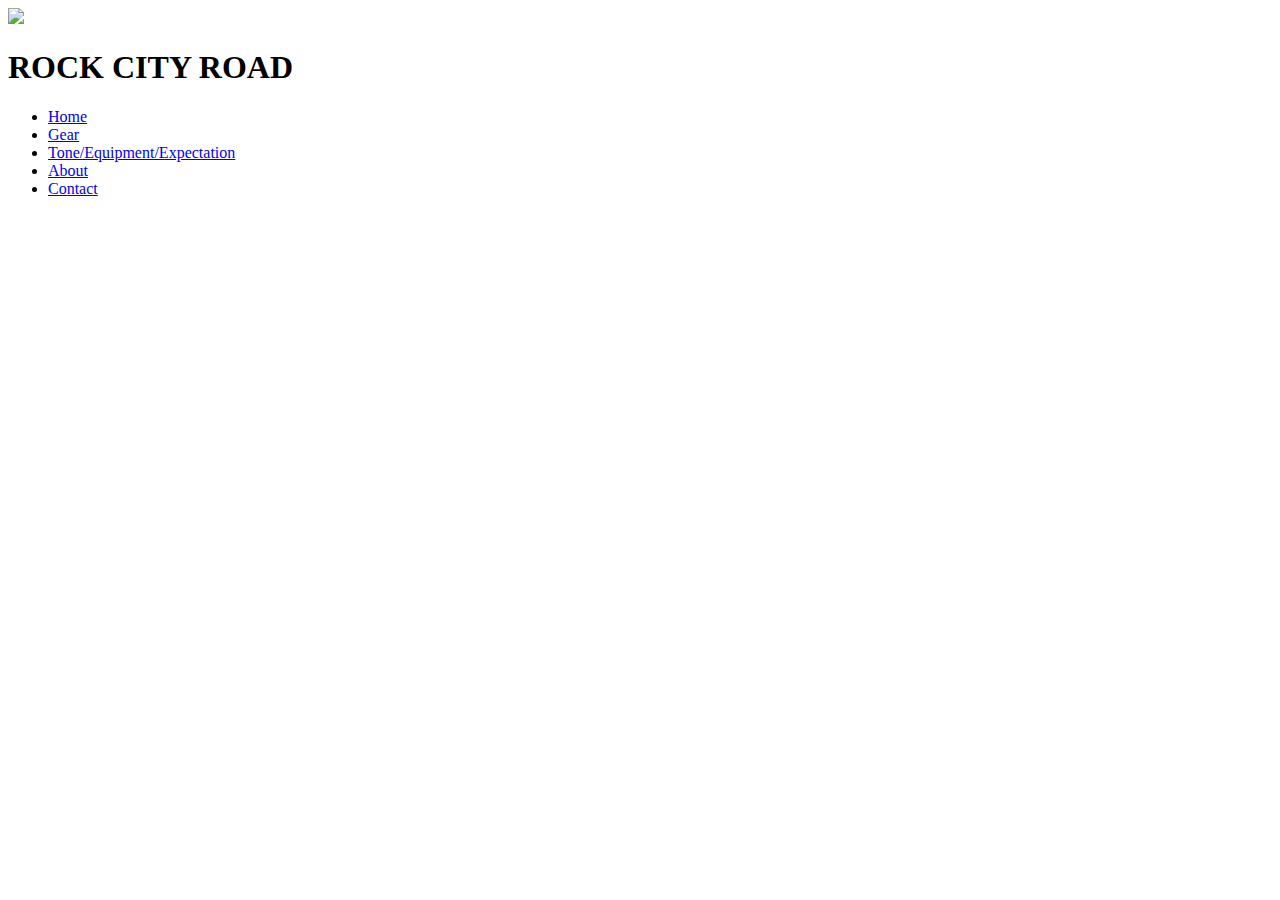
==== index.html @ 6e76f89e "made container for header" ====
<!DOCTYPE html>
<html lang="en">
<head>
    <meta charset="UTF-8">
    <meta http-equiv="X-UA-Compatible" content="IE=edge">
    <meta name="viewport" content="width=device-width, initial-scale=1.0">
    <link rel="stylesheet" href="/css/styles.css"> 
    <link rel="icon" href="media/logo.png">
    <title>Rock City Road</title>
</head>
<body>
    <header>
        <div class="container header">
    
            <div class="logo">
                <img src="media/logo.png">
                <h1>ROCK CITY ROAD</h1>
            </div>
    
            <nav>
                <ul class="menu">
                    <li><a href="index.html">Home</a></li>
                    <li><a href="gear.html">Gear</a></li>
                    <li><a href="expectation.html">Tone/Equipment/Expectation</a></li>
                    <li><a href="about.html">About</a></li>
                    <li><a href="contact.html">Contact</a></li>
                </ul>
            </nav>
        </div>
    </header>

    <main>
        <Section class="banner"> 
            <video id="video" muted loop autoplay>
                <source src="media/citrus.mp4">
            </video>
            
            
        </Section>

    </main>
</body>
</html>
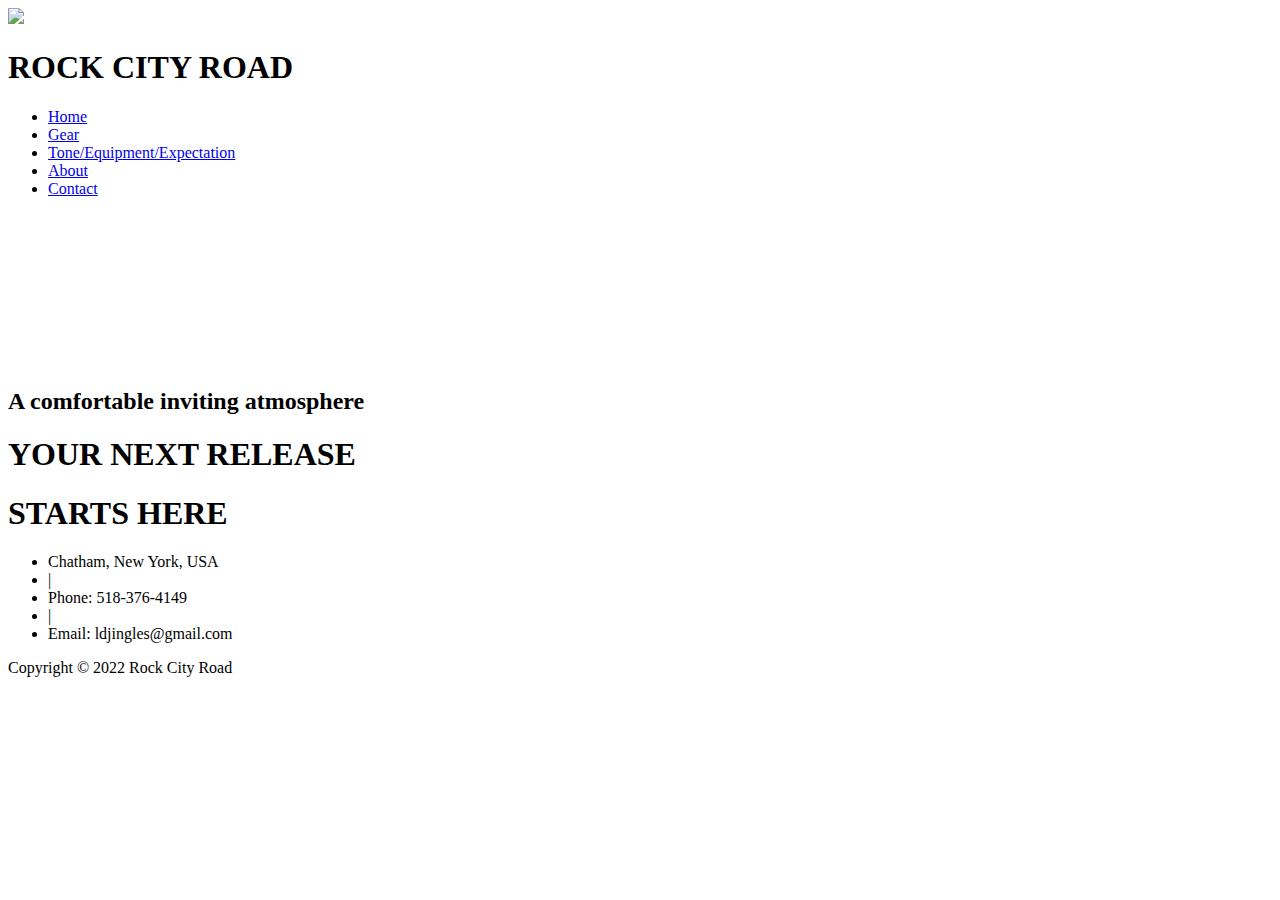
==== commit 89627482: "started work on call to action" ====
--- a/index.html
+++ b/index.html
@@ -35,9 +35,26 @@
                 <source src="media/citrus.mp4">
             </video>
             
-            
+            <div class="calltoaction container">
+                <h2>A comfortable inviting atmosphere</h2>
+                <div class="line"></div>
+                <h1>YOUR NEXT RELEASE</h1>
+                <h1>STARTS HERE</h1>
+            </div>
+
         </Section>
 
     </main>
+    <footer>
+        <ul>
+            <li>Chatham, New York, USA</li>
+            <li>|</li>
+            <li>Phone: 518-376-4149</li>
+            <li>|</li>
+            <li>Email: ldjingles@gmail.com</li>
+        </ul>
+
+        <div>Copyright © 2022 Rock City Road</div>
+    </footer>
 </body>
 </html>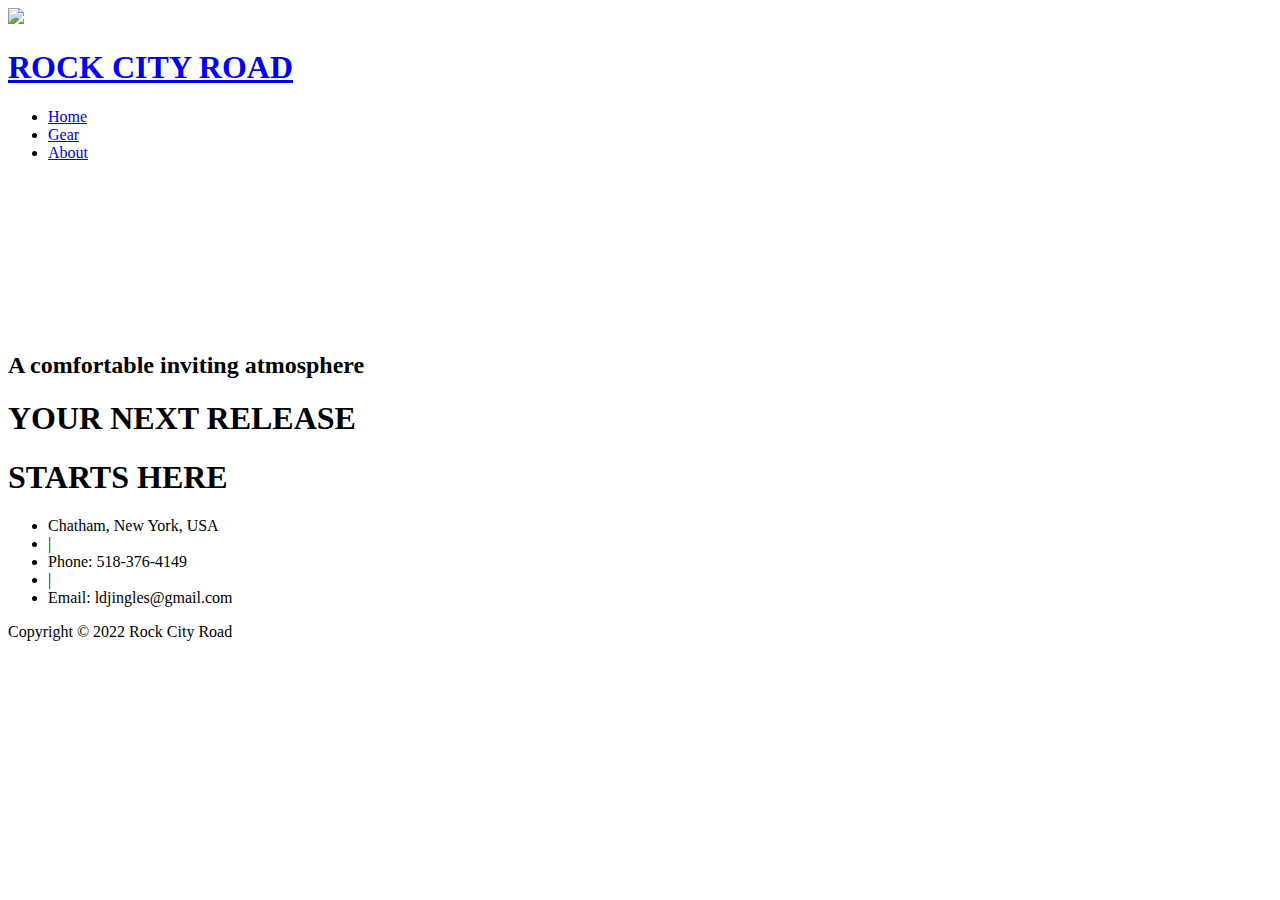
==== commit 22858628: "Updated fonts" ====
--- a/index.html
+++ b/index.html
@@ -13,17 +13,15 @@
         <div class="container header">
     
             <div class="logo">
-                <img src="media/logo.png">
-                <h1>ROCK CITY ROAD</h1>
+                <a href="index.html"><img src="media/logo.png"></a>
+                <a href="index.html"><h1>ROCK CITY ROAD</h1></a>
             </div>
     
             <nav>
                 <ul class="menu">
                     <li><a href="index.html">Home</a></li>
                     <li><a href="gear.html">Gear</a></li>
-                    <li><a href="expectation.html">Tone/Equipment/Expectation</a></li>
                     <li><a href="about.html">About</a></li>
-                    <li><a href="contact.html">Contact</a></li>
                 </ul>
             </nav>
         </div>
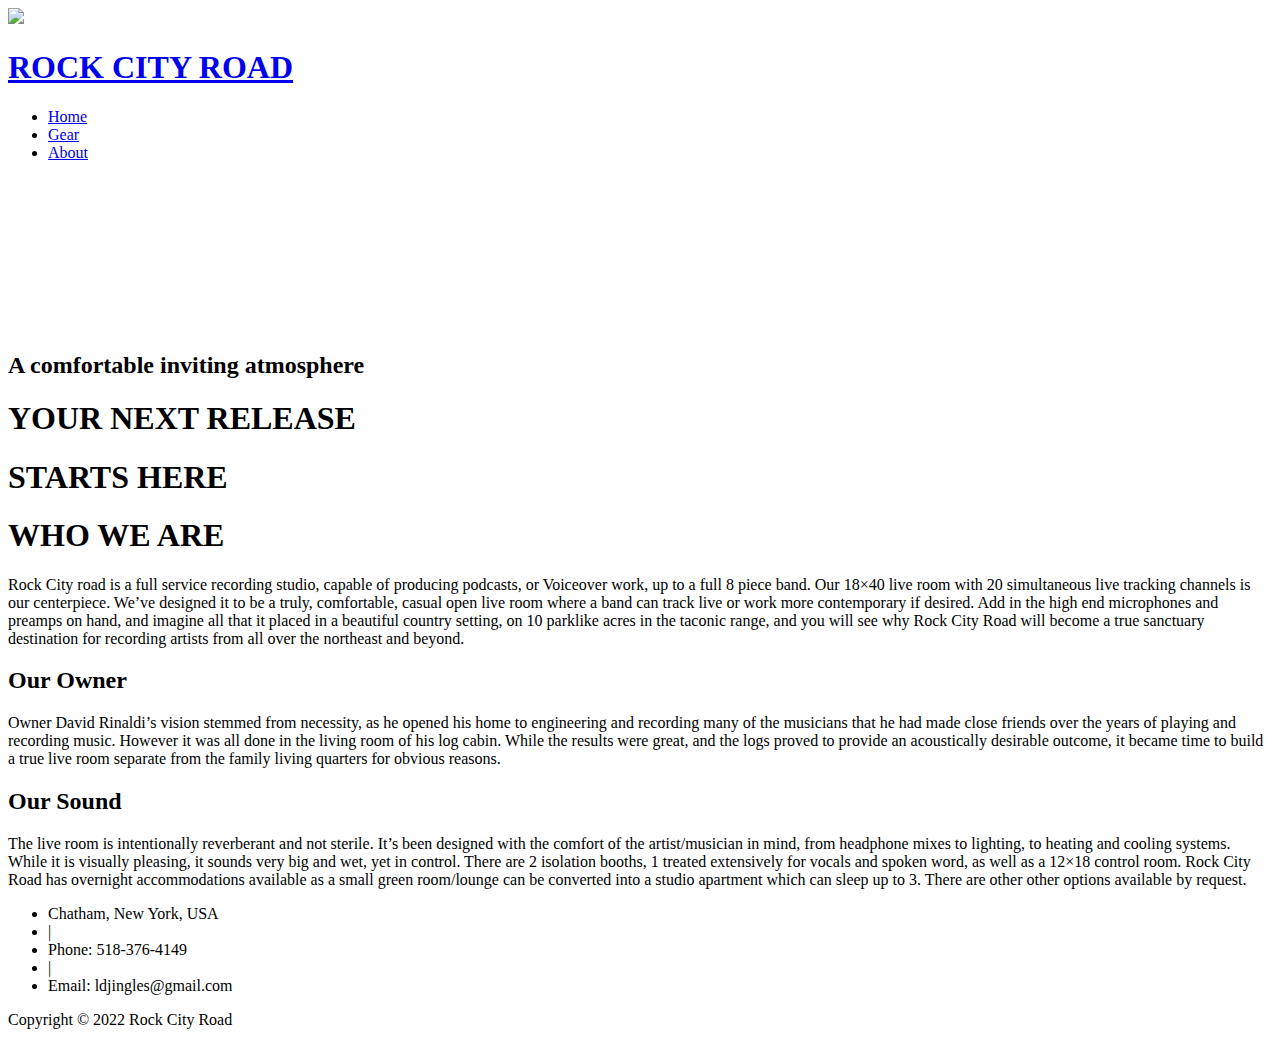
==== commit c98f5817: "Finished off landing page and added other pages" ====
--- a/index.html
+++ b/index.html
@@ -4,7 +4,7 @@
     <meta charset="UTF-8">
     <meta http-equiv="X-UA-Compatible" content="IE=edge">
     <meta name="viewport" content="width=device-width, initial-scale=1.0">
-    <link rel="stylesheet" href="/css/styles.css"> 
+    <link rel="stylesheet" href="/css/styles.css">  
     <link rel="icon" href="media/logo.png">
     <title>Rock City Road</title>
 </head>
@@ -22,26 +22,79 @@
                     <li><a href="index.html">Home</a></li>
                     <li><a href="gear.html">Gear</a></li>
                     <li><a href="about.html">About</a></li>
+
                 </ul>
             </nav>
         </div>
     </header>
 
     <main>
-        <Section class="banner"> 
-            <video id="video" muted loop autoplay>
-                <source src="media/citrus.mp4">
-            </video>
+        <div class="banner-wrap">
+            <section class="banner">
+                <video id="video" muted loop autoplay>
+                    <source src="media/citrus.mp4">
+                </video>
             
-            <div class="calltoaction container">
-                <h2>A comfortable inviting atmosphere</h2>
-                <div class="line"></div>
-                <h1>YOUR NEXT RELEASE</h1>
-                <h1>STARTS HERE</h1>
+                <div class="calltoaction container">
+                    <h2>A comfortable inviting atmosphere</h2>
+                    <div class="line"></div>
+                    <h1>YOUR NEXT RELEASE</h1>
+                    <h1>STARTS HERE</h1>
+                </div>
+            </section>
+        </div>
+
+        <section class="content">
+            <div class="_content container" >
+                <div class="section-header">
+                    <h1>WHO WE ARE</h1>
+                    <div class="line"></div>
+                </div>
+                <article class="paragraphs">
+                    <p class="p1">Rock City road is a full service recording studio, capable of 
+                        producing podcasts, or Voiceover work, up to a full  8 piece band. Our 18×40 live room
+                         with 20 simultaneous live tracking channels is our centerpiece. We’ve designed it to be a 
+                         truly, comfortable, casual open live room where a band can track live or work more 
+                         contemporary if desired. Add in the high end microphones and preamps on hand, and 
+                         imagine all that it placed in a beautiful country setting, on 10 parklike acres in 
+                         the taconic range, and you will see why Rock City Road 
+                        will become a true sanctuary destination for recording artists from all over the 
+                        northeast and beyond. </p>
+                </article>
             </div>
-
-        </Section>
-
+        </section>
+        <section class="content content-2">
+            <div class="_content container" >
+                <article class="paragraphs">
+                    <div class="owner paragraph-colomn">
+                        <h2>Our Owner</h2>
+                         <div class="line"></div>
+                        <p class="p2">Owner David Rinaldi’s vision stemmed from necessity, 
+                            as he opened his home to engineering and recording many of the
+                             musicians that he had made close friends over the years of playing
+                              and recording music. However it was all done in the living room of 
+                              his log cabin. While the results were great, and the logs proved to 
+                              provide an acoustically desirable outcome, it became time to build a 
+                              true live room separate from the family living quarters 
+                              for obvious  reasons.</p>
+                    </div>
+                    <div class="sound paragraph-colomn">
+                        <h2>Our Sound</h2>
+                         <div class="line"></div>
+                        <p class="p3">The live room is intentionally reverberant and not sterile. 
+                            It’s been designed with the comfort of the artist/musician in mind, 
+                            from headphone mixes to lighting, to heating and cooling systems.
+                             While it is visually pleasing, it sounds very big and wet, yet in control. 
+                             There are 2 isolation booths, 1 treated extensively for vocals and 
+                            spoken word, as well as a 12×18 control room. 
+                            Rock City Road has overnight accommodations available as a small 
+                            green room/lounge can be converted into a studio apartment which can 
+                            sleep up to 3. There are other other options available by request.</p>
+                    </div>
+                </article>
+            </div>
+            <div class="line"></div>
+        </section>
     </main>
     <footer>
         <ul>
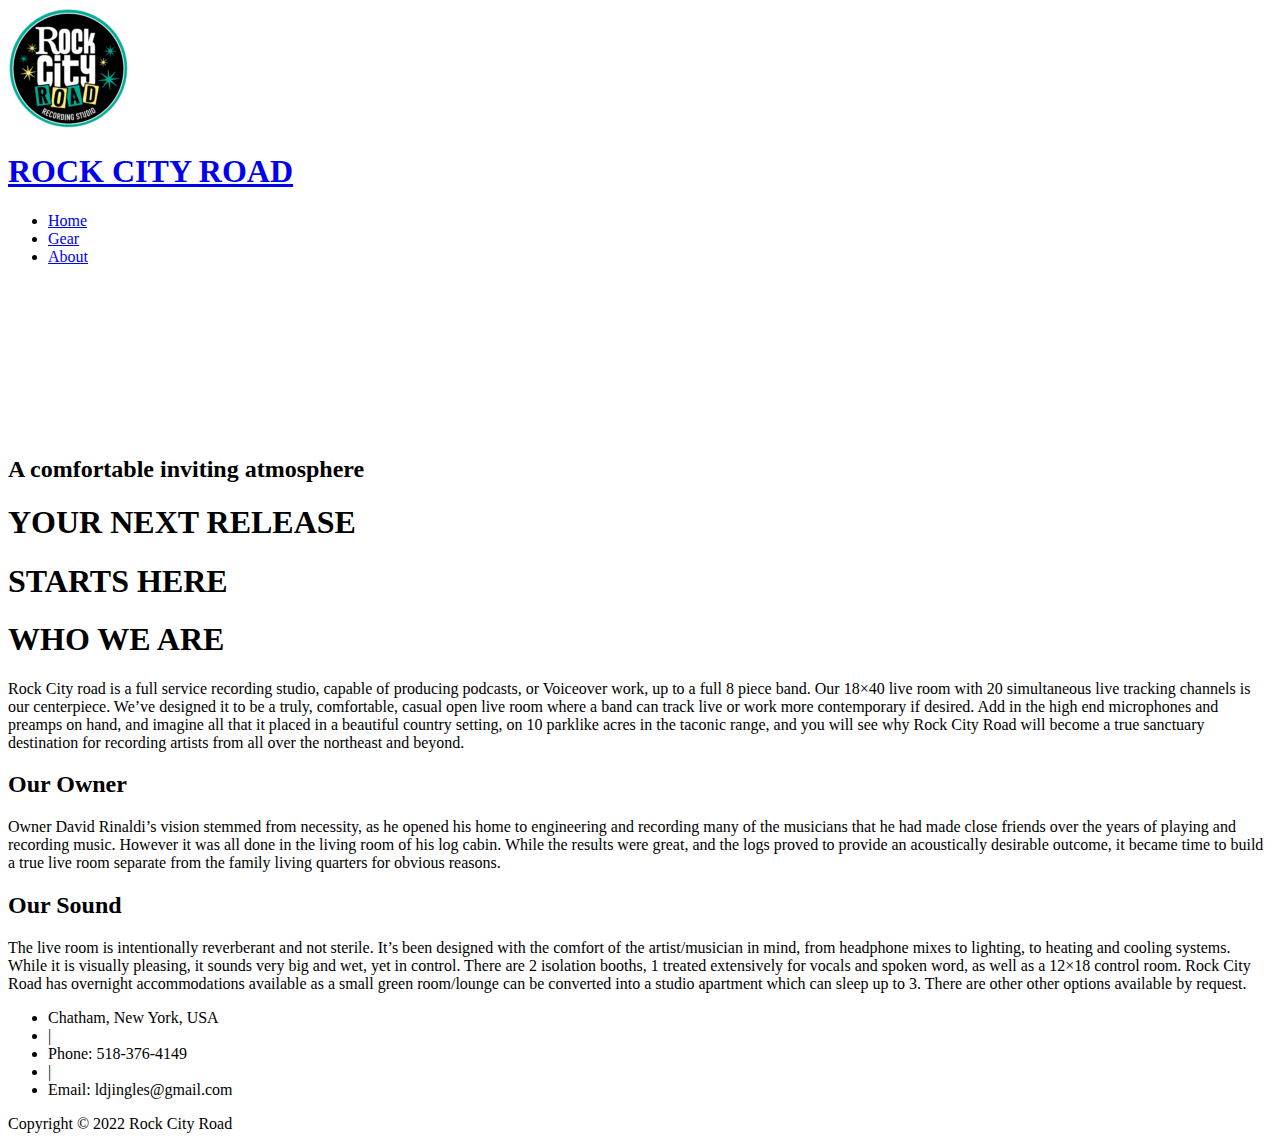
==== commit 5b013175: "updated for new sass compliler" ====
--- a/index.html
+++ b/index.html
@@ -5,16 +5,17 @@
     <meta http-equiv="X-UA-Compatible" content="IE=edge">
     <meta name="viewport" content="width=device-width, initial-scale=1.0">
     <link rel="stylesheet" href="/css/styles.css">  
-    <link rel="icon" href="media/logo.png">
+    <link rel="icon" href="assets/logo.png">
     <title>Rock City Road</title>
 </head>
 <body>
+    <!-- HEADER  -->
     <header>
         <div class="container header">
     
             <div class="logo">
-                <a href="index.html"><img src="media/logo.png"></a>
-                <a href="index.html"><h1>ROCK CITY ROAD</h1></a>
+                <a href="index.html"><img src="assets/logo.png"></a>
+                <a href="index.html"><h1 class="title-1">ROCK CITY ROAD</h1></a>
             </div>
     
             <nav>
@@ -29,12 +30,13 @@
     </header>
 
     <main>
+        <!-- VIDEO HEADER  -->
         <div class="banner-wrap">
             <section class="banner">
                 <video id="video" muted loop autoplay>
-                    <source src="media/citrus.mp4">
+                    <source src="assets/citrus.mp4">
                 </video>
-            
+            <!-- CALL TO ACTION  -->
                 <div class="calltoaction container">
                     <h2>A comfortable inviting atmosphere</h2>
                     <div class="line"></div>
@@ -44,6 +46,7 @@
             </section>
         </div>
 
+        <!-- BIO, PARAGRAPH 1 -->
         <section class="content">
             <div class="_content container" >
                 <div class="section-header">
@@ -63,6 +66,7 @@
                 </article>
             </div>
         </section>
+        <!-- BOTTOM PARAGRAPHS  -->
         <section class="content content-2">
             <div class="_content container" >
                 <article class="paragraphs">
@@ -96,6 +100,7 @@
             <div class="line"></div>
         </section>
     </main>
+    <!-- FOOTER  -->
     <footer>
         <ul>
             <li>Chatham, New York, USA</li>
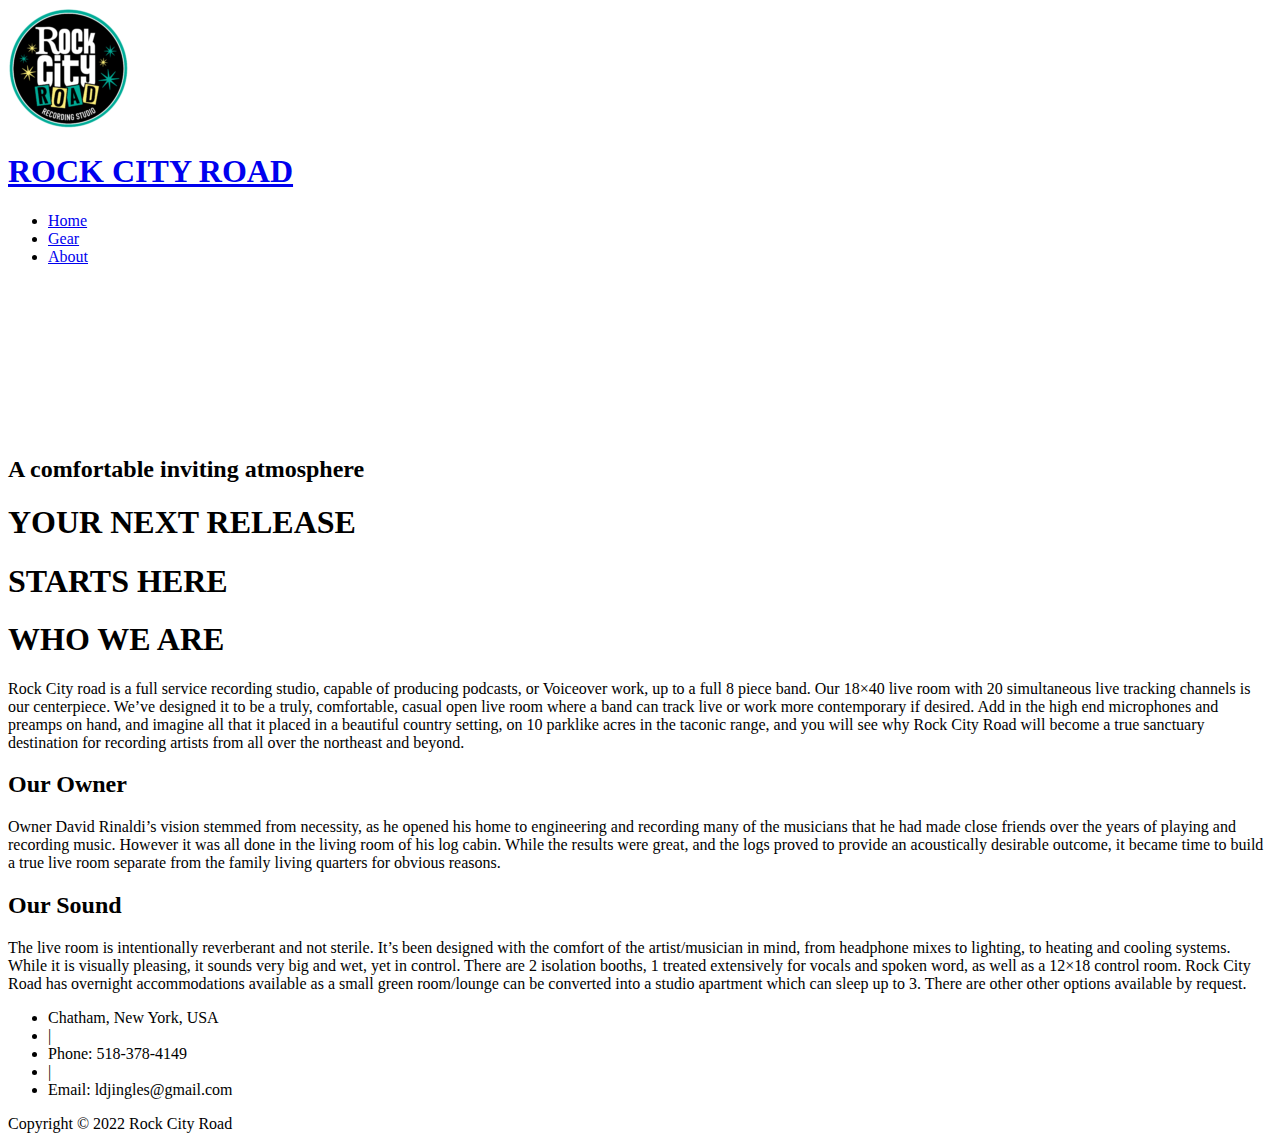
==== commit 0f6d1f6d: "added font" ====
--- a/index.html
+++ b/index.html
@@ -26,6 +26,11 @@
 
                 </ul>
             </nav>
+            <div class="hamburger" id="hamburger-button">
+                <div id="hamLine1" class="ham-line-1"></div>
+                <div id="hamLine2" class="ham-line-2"></div>
+                <div id="hamLine3" class="ham-line-3"></div>
+            </div>
         </div>
     </header>
 
@@ -40,8 +45,8 @@
                 <div class="calltoaction container">
                     <h2>A comfortable inviting atmosphere</h2>
                     <div class="line"></div>
-                    <h1>YOUR NEXT RELEASE</h1>
-                    <h1>STARTS HERE</h1>
+                    <h1 class="title-big">YOUR NEXT RELEASE</h1>
+                    <h1 class="title-big">STARTS HERE</h1>
                 </div>
             </section>
         </div>
@@ -50,7 +55,7 @@
         <section class="content">
             <div class="_content container" >
                 <div class="section-header">
-                    <h1>WHO WE ARE</h1>
+                    <h1 class="title-2">WHO WE ARE</h1>
                     <div class="line"></div>
                 </div>
                 <article class="paragraphs">
@@ -71,7 +76,7 @@
             <div class="_content container" >
                 <article class="paragraphs">
                     <div class="owner paragraph-colomn">
-                        <h2>Our Owner</h2>
+                        <h2 class="title-3">Our Owner</h2>
                          <div class="line"></div>
                         <p class="p2">Owner David Rinaldi’s vision stemmed from necessity, 
                             as he opened his home to engineering and recording many of the
@@ -103,14 +108,61 @@
     <!-- FOOTER  -->
     <footer>
         <ul>
-            <li>Chatham, New York, USA</li>
-            <li>|</li>
-            <li>Phone: 518-376-4149</li>
-            <li>|</li>
-            <li>Email: ldjingles@gmail.com</li>
+            <li class="place">Chatham, New York, USA</li>
+            <li class="line1">|</li>
+            <li class="phone">Phone: 518-378-4149</li>
+            <li class="line2">|</li>
+            <li class="email">Email: <span>ldjingles@gmail.com</span></li>
         </ul>
 
         <div>Copyright © 2022 Rock City Road</div>
     </footer>
 </body>
+<script>
+     // assign variables 
+     const hamburger = document.getElementById("hamburger-button");
+        let swatch = false;
+
+        // event listener 
+        hamburger.addEventListener("click", function(e){
+            console.log("test");
+            
+            // on off switch for hamburger menu dropdown
+            if(swatch == false){
+                // flip switch
+                swatch = true;
+
+                // make menu appear
+                
+                // change hamburger color 
+                hamburger.style.backgroundColor = "#19adb2";
+                hamburger.style.transition = ".3s"
+
+                //animate hamburger
+                hamLine1.style.transition = ".3s ease"
+                 hamLine2.style.transition = ".1s ease"
+                 hamLine3.style.transition = ".3s ease"
+                hamLine2.style.visibility = "hidden";
+                hamLine1.style.transform = "rotate(45deg) translate(5px, 5px)";
+                hamLine3.style.transform = "rotate(-45deg) translate(6px, -6px)";
+                // blur background
+              
+
+            } else {
+                 // hide menu               
+               
+                //recolor hamburger
+                hamburger.style.backgroundColor = "#DAD674"
+                 //animate hamburger
+                 hamLine2.style.visibility = "visible";
+                 hamLine1.style.transform = "translate(0px, 0px) rotate(0deg) ";
+                 hamLine3.style.transform = "translate(0px, 0px) rotate(0deg) ";
+                 
+                
+                // flip switch
+                swatch = false;
+            }
+            
+        })
+</script>
 </html>